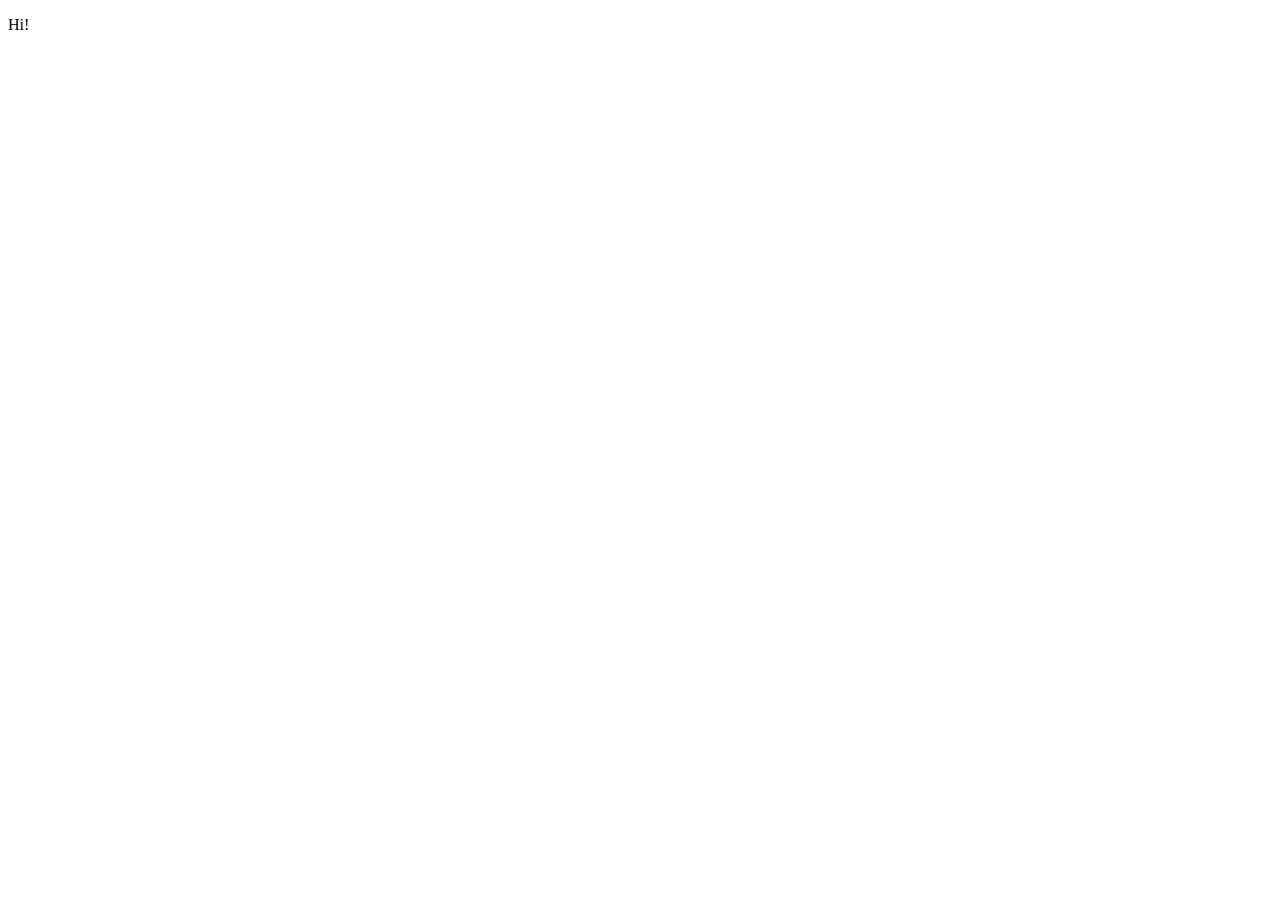
==== montana/templates/index.html @ 5c2ebba4 "Skeleton for web frontend" ====
<!DOCTYPE html>
<html lang="en">
  <head>
    <meta charset="utf-8">
    <title>Montana</title>
    <meta name="description" content="Montana, a simple event monitor">
    <meta name="author" content="Martijn Vermaat">
    <link rel="stylesheet" href="static/stylesheets/montana.css" media="all" />
    <script src="static/scripts/jquery-1.8.1.min.js"></script>
    <script src="static/scripts/montana.js"></script>
  </head>
  <body>
    <p>Hi!</p>
  </body>
</html>
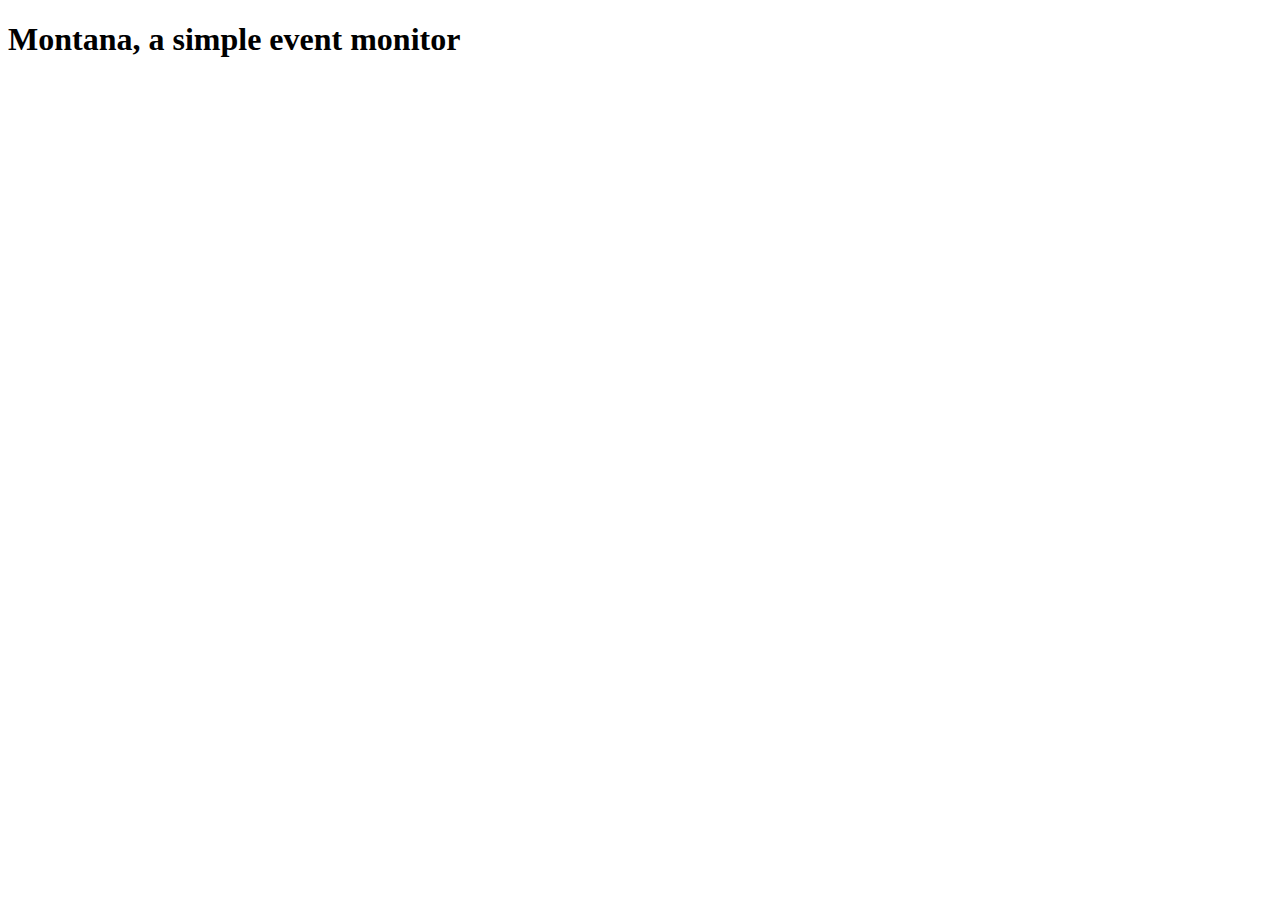
==== commit ade4cd44: "View recent events" ====
--- a/montana/templates/index.html
+++ b/montana/templates/index.html
@@ -10,6 +10,6 @@
     <script src="static/scripts/montana.js"></script>
   </head>
   <body>
-    <p>Hi!</p>
+    <h1>Montana, a simple event monitor</h1>
   </body>
 </html>
